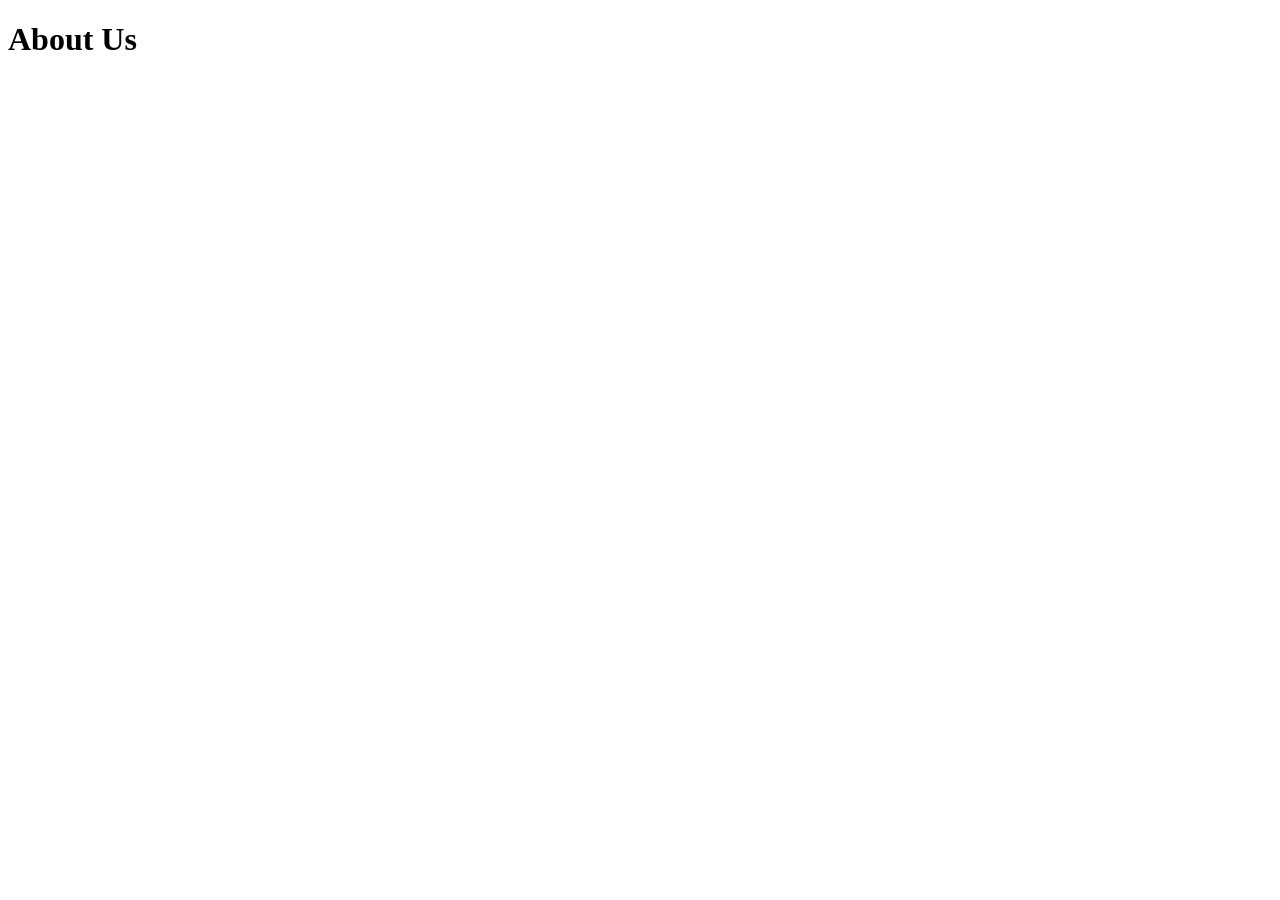
==== about.html @ ac7d0288 "create about.html file" ====
<!DOCTYPE html>
<html lang="en">
<head>
    <meta charset="UTF-8">
    <meta name="viewport" content="width=device-width, initial-scale=1.0">
    <title>About Us</title>
    <link rel="stylesheet" href="style.css">
</head>
<body>
       <h1>About Us</h1>
</body>
</html>
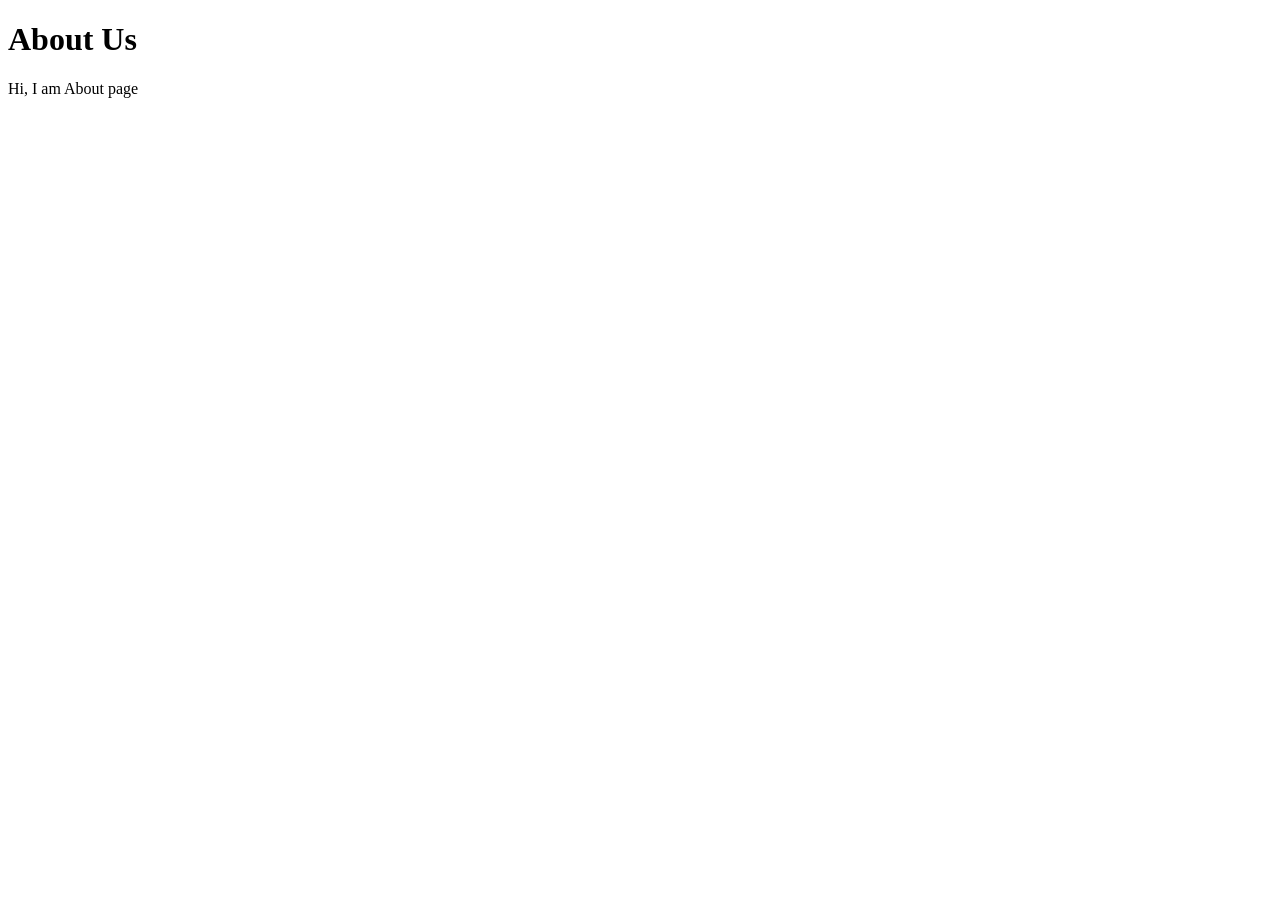
==== commit c9ba070d: "add intro paragraph" ====
--- a/about.html
+++ b/about.html
@@ -8,5 +8,6 @@
 </head>
 <body>
        <h1>About Us</h1>
+       <p>Hi, I am About page</p>
 </body>
 </html>
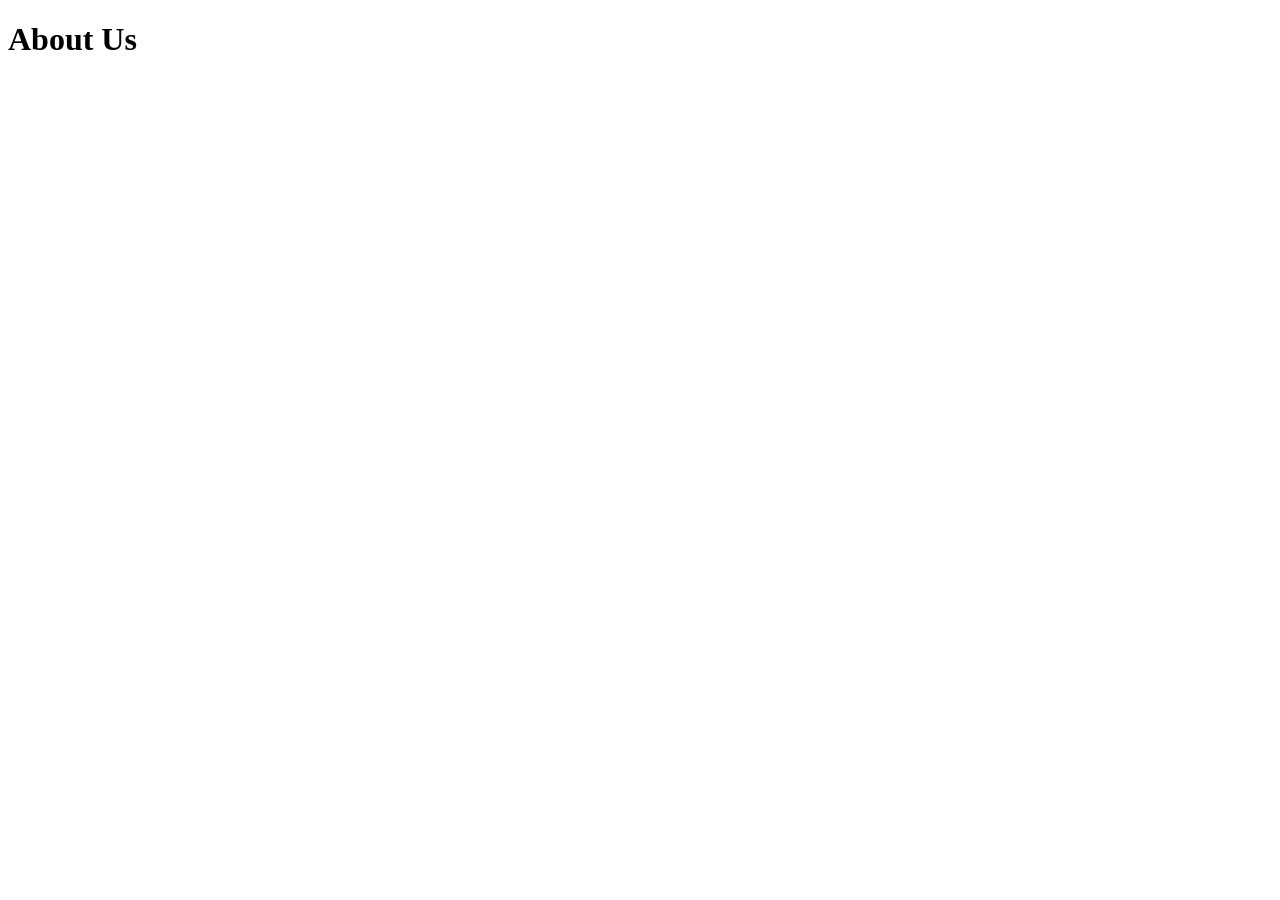
==== commit c6e3d711: "remove paragraph" ====
--- a/about.html
+++ b/about.html
@@ -8,6 +8,5 @@
 </head>
 <body>
        <h1>About Us</h1>
-       <p>Hi, I am About page</p>
 </body>
 </html>
